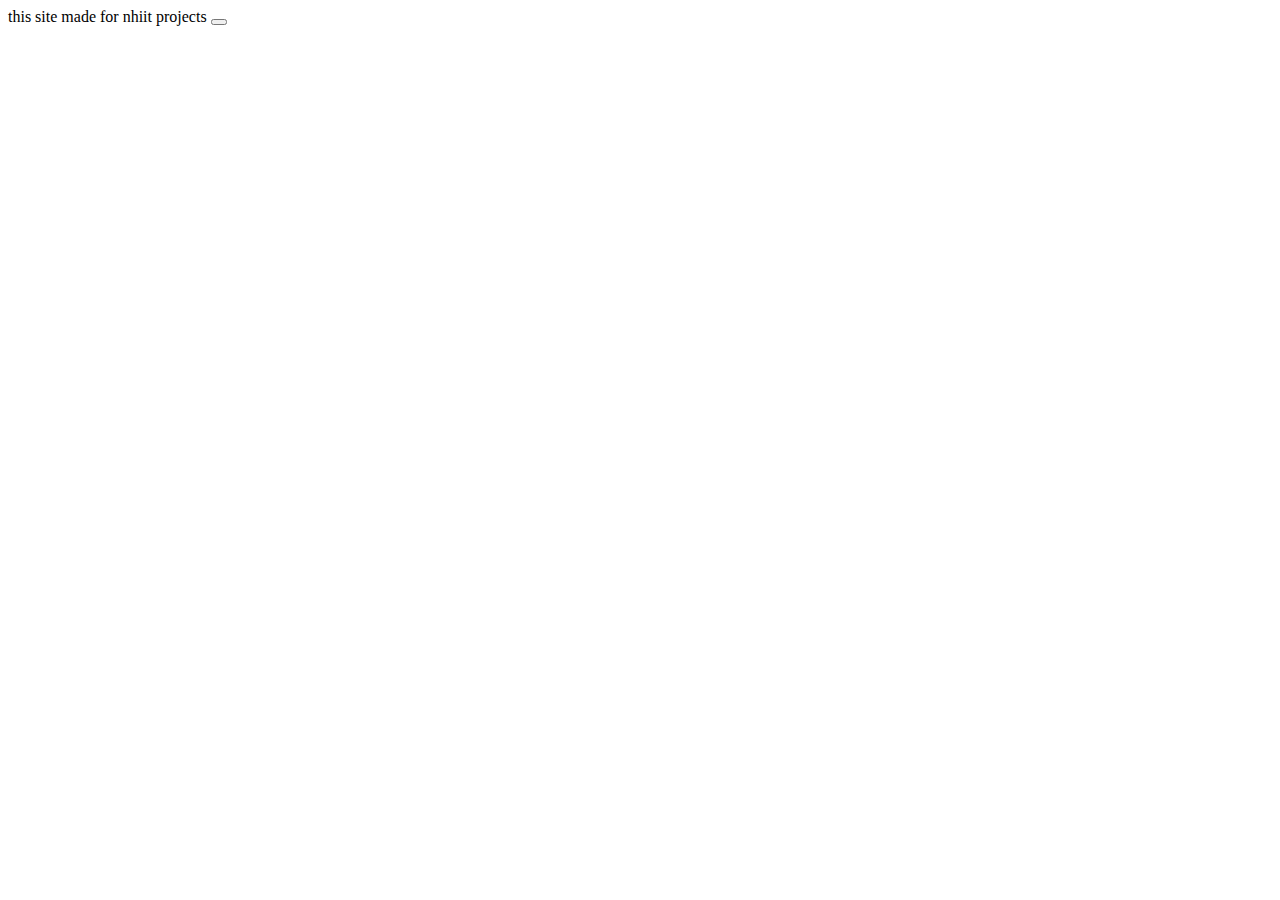
==== index.html @ e0212c19 "add initial files" ====
<!DOCTYPE html>
<html lang="en">
<head>
    <meta charset="UTF-8">
    <meta name="viewport" content="width=device-width, initial-scale=1.0">
    <title>Collage Para NHIIT</title>
</head>
<body>
    <label>this site made for nhiit projects</label>
    <a href="./Tally-Prime/Tally-Prime.html"><button></button></a>
</body>
</html>
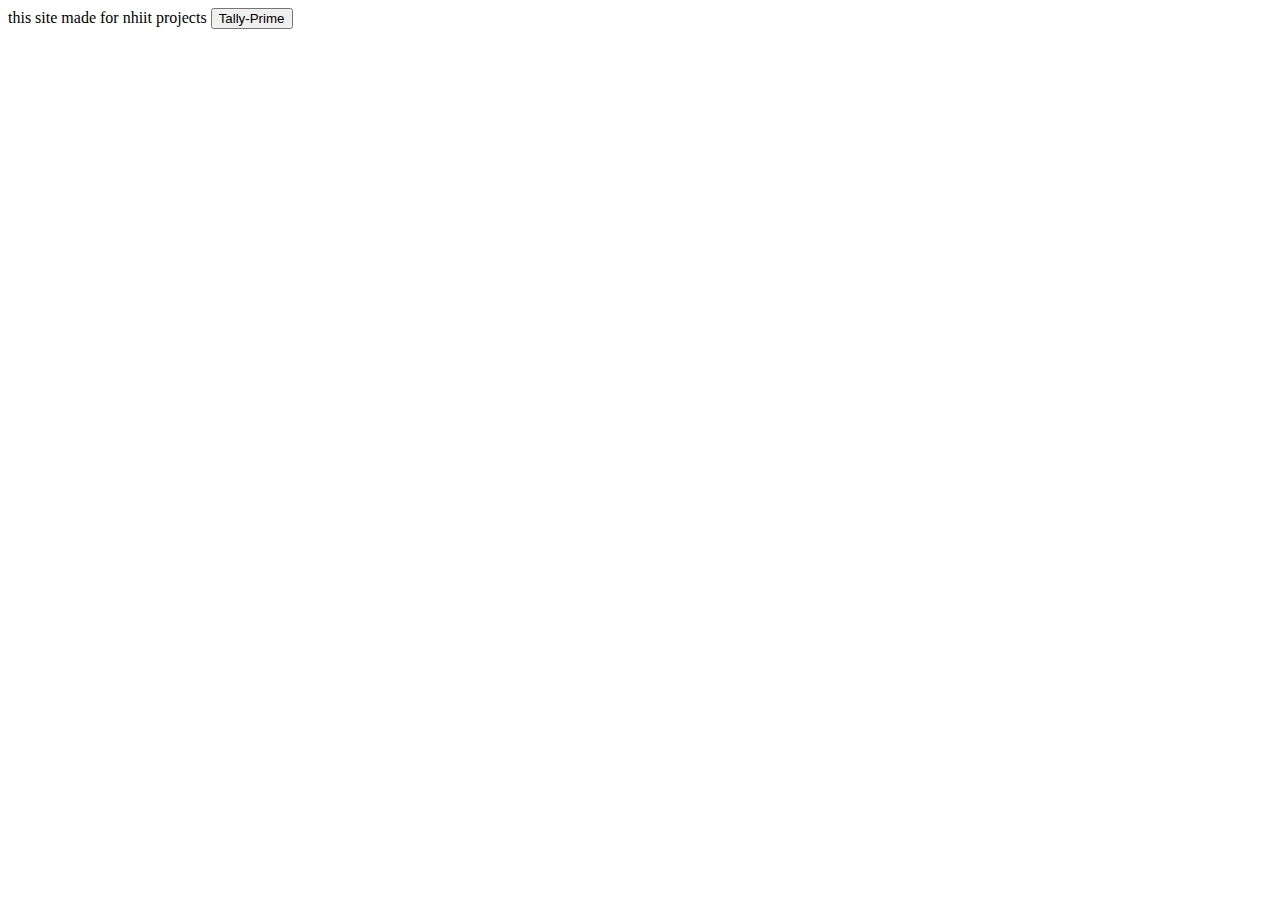
==== commit 861e2e14: "fixed max" ====
--- a/index.html
+++ b/index.html
@@ -7,6 +7,6 @@
 </head>
 <body>
     <label>this site made for nhiit projects</label>
-    <a href="./Tally-Prime/Tally-Prime.html"><button></button></a>
+    <a href="./Tally-Prime/Tally-Prime.html"><button>Tally-Prime</button></a>
 </body>
 </html>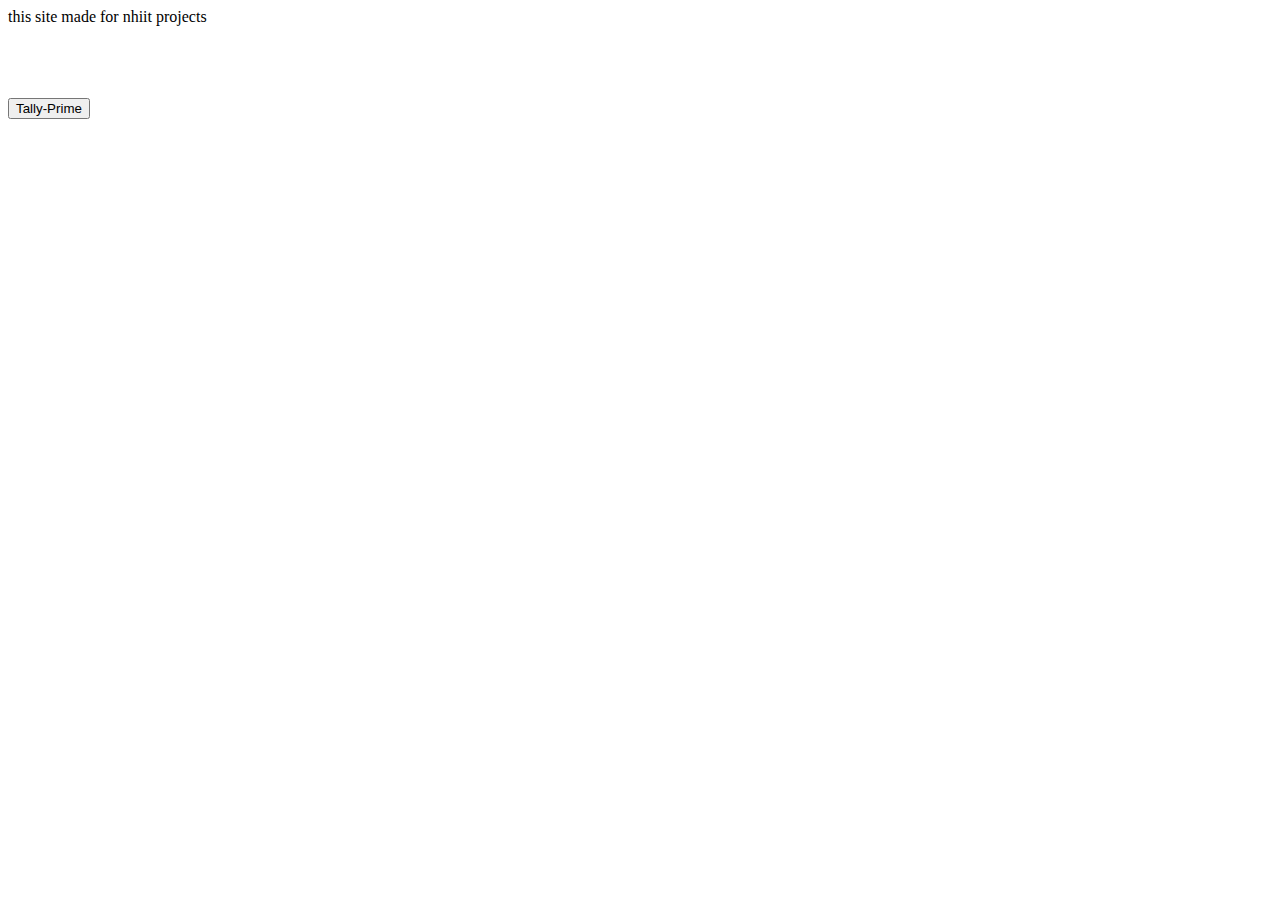
==== commit 3a97ef0e: "add why" ====
--- a/index.html
+++ b/index.html
@@ -7,6 +7,11 @@
 </head>
 <body>
     <label>this site made for nhiit projects</label>
+    <br>
+    <br>
+    <br>
+    <br>
+    <br>
     <a href="./Tally-Prime/Tally-Prime.html"><button>Tally-Prime</button></a>
 </body>
 </html>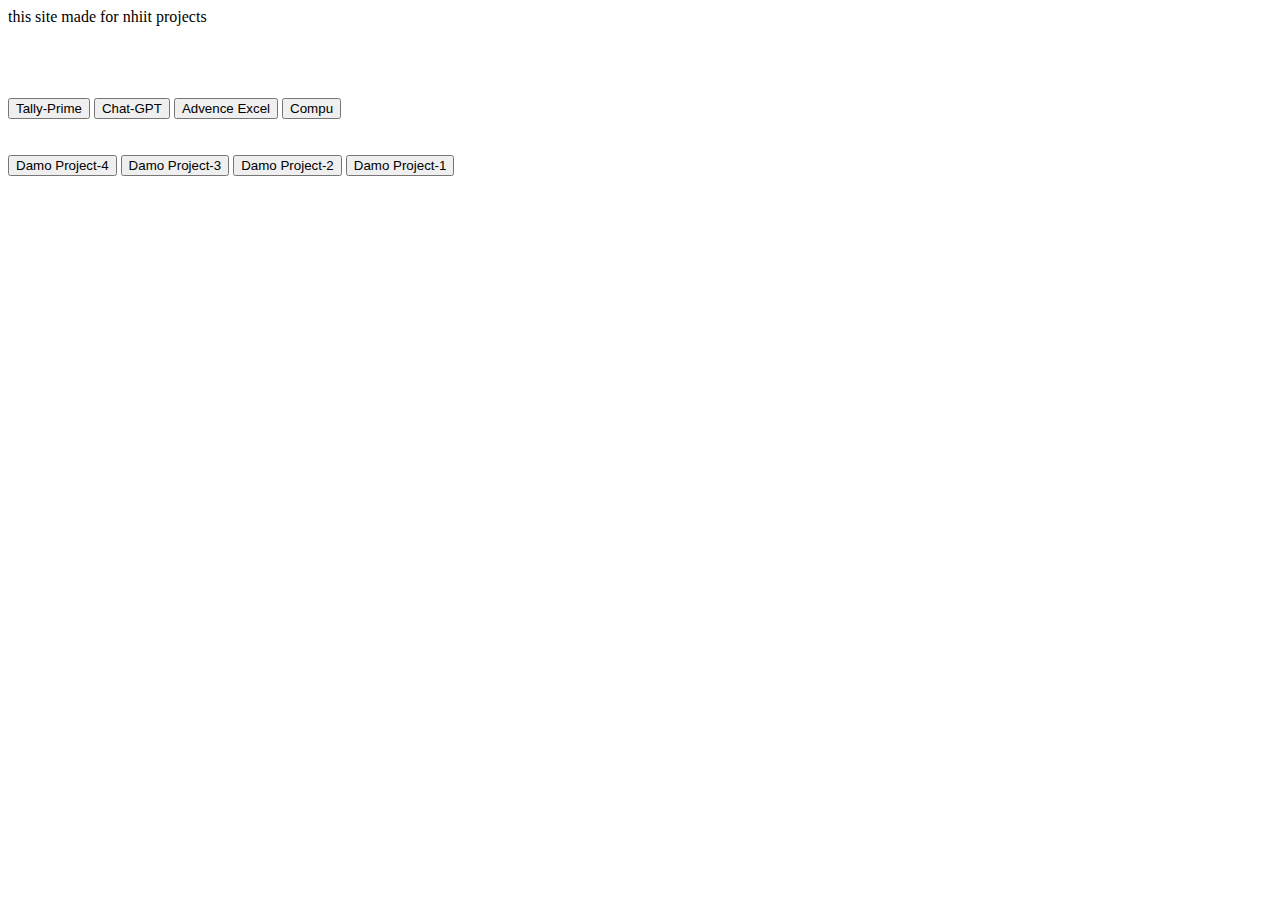
==== commit 142d28b6: "add index" ====
--- a/index.html
+++ b/index.html
@@ -13,5 +13,15 @@
     <br>
     <br>
     <a href="./Tally-Prime/Tally-Prime.html"><button>Tally-Prime</button></a>
+    <a href="#"><button>Chat-GPT</button></a>
+    <a href="#"><button>Advence Excel</button></a>
+    <a href="#"><button>Compu</button></a>
+    <br>
+    <br>
+    <br>
+    <a href="./Damo Project - 4/Demo-Project-4.html"><button>Damo Project-4</button></a>
+    <a href="./Damo Project - 3/Damo Project - 3.html"><button>Damo Project-3</button></a>
+    <a href="./Damo Project - 2/Damo Project - 2.html"><button>Damo Project-2</button></a>
+    <a href="./Damo Project - 1/Damo Project - 1.html"><button>Damo Project-1</button></a>
 </body>
 </html>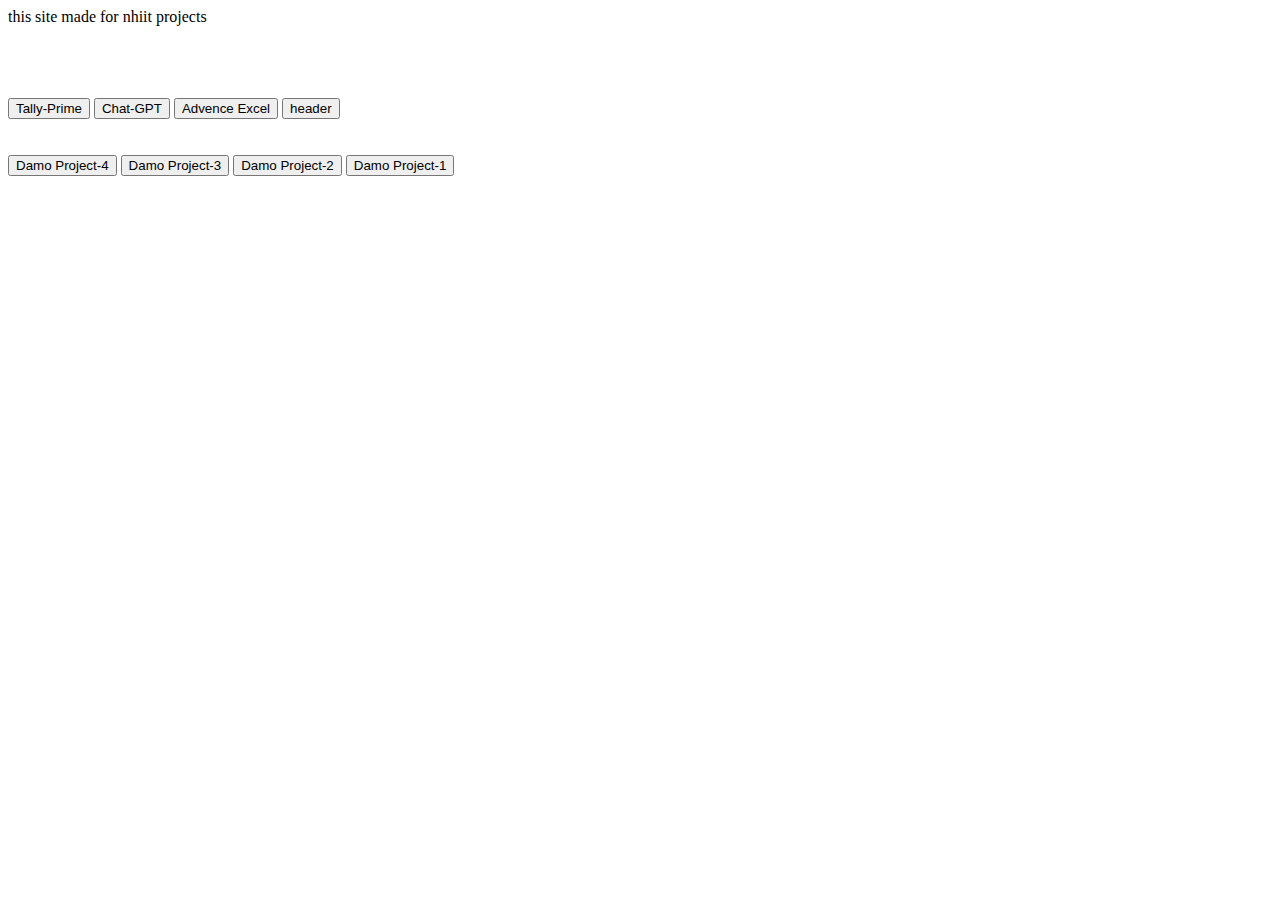
==== commit becaa44c: "add header" ====
--- a/index.html
+++ b/index.html
@@ -13,9 +13,9 @@
     <br>
     <br>
     <a href="./Tally-Prime/Tally-Prime.html"><button>Tally-Prime</button></a>
-    <a href="#"><button>Chat-GPT</button></a>
+    <a href="./Chat-GPT/Chat-GPT.html"><button>Chat-GPT</button></a>
     <a href="#"><button>Advence Excel</button></a>
-    <a href="#"><button>Compu</button></a>
+    <a href="./header/index.html"><button>header</button></a>
     <br>
     <br>
     <br>
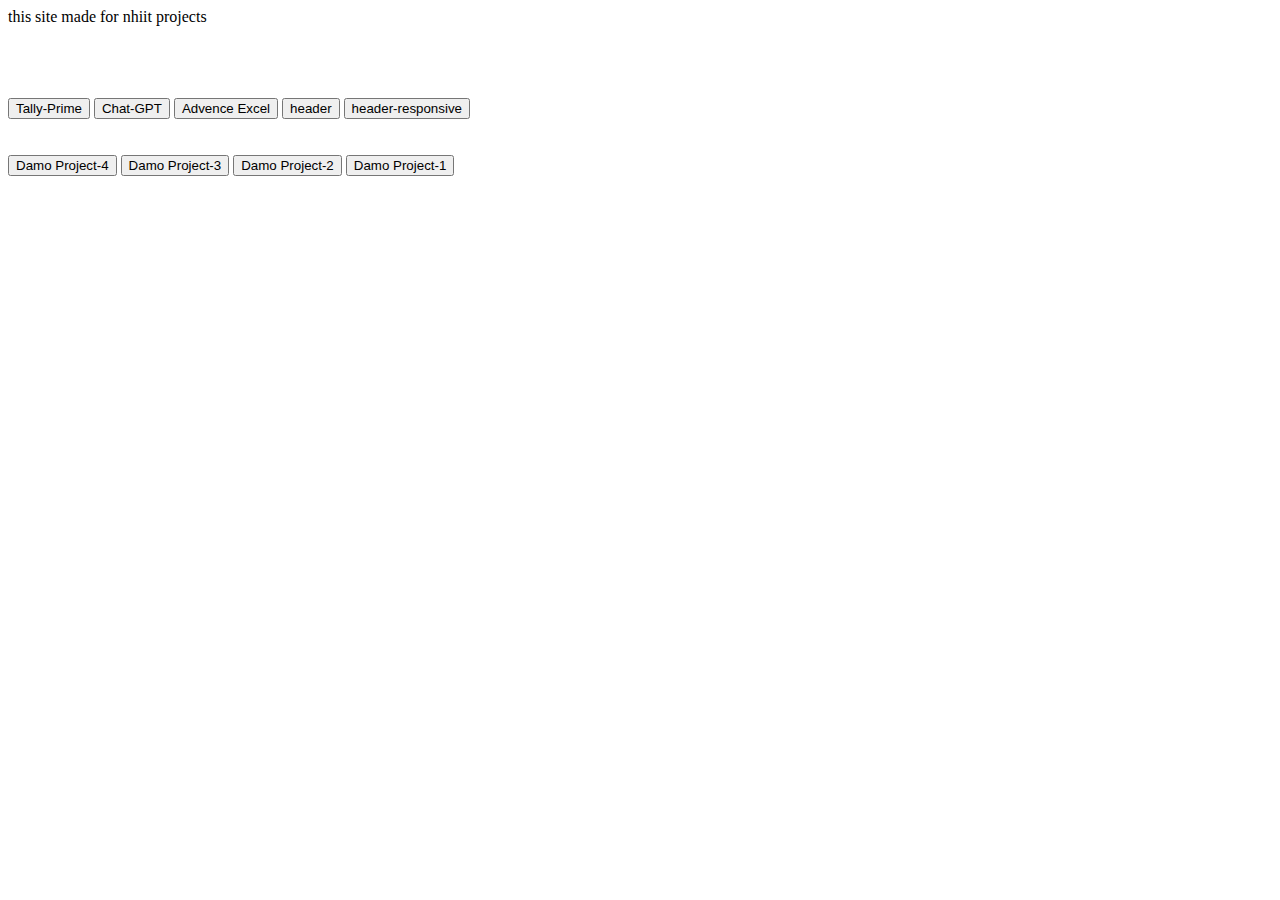
==== commit f42a1135: "add" ====
--- a/index.html
+++ b/index.html
@@ -16,6 +16,7 @@
     <a href="./Chat-GPT/Chat-GPT.html"><button>Chat-GPT</button></a>
     <a href="#"><button>Advence Excel</button></a>
     <a href="./header/index.html"><button>header</button></a>
+    <a href="./header/responsive.html"><button>header-responsive</button></a>
     <br>
     <br>
     <br>
